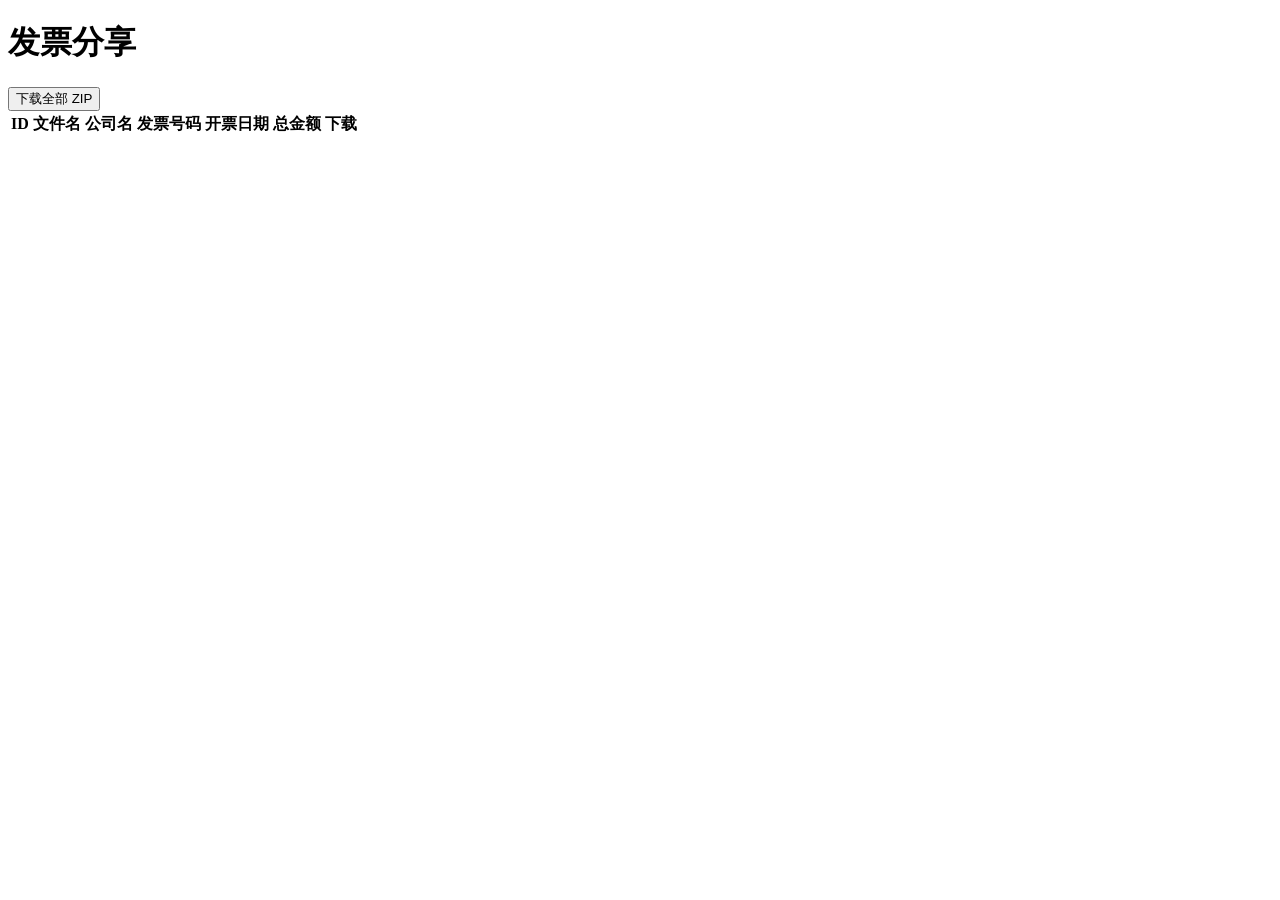
==== frontend/share.html @ 58549b5c "feat: initial invoice management MVP" ====
<!doctype html>
<html lang="zh-CN">
<head>
  <meta charset="UTF-8" />
  <meta name="viewport" content="width=device-width, initial-scale=1.0" />
  <title>发票分享页</title>
  <link rel="stylesheet" href="/styles.css" />
</head>
<body>
  <main class="container">
    <h1 id="share-title">发票分享</h1>
    <section class="card">
      <div class="toolbar">
        <button id="download-zip-btn">下载全部 ZIP</button>
      </div>
      <div class="table-wrap top-gap">
        <table>
          <thead>
            <tr>
              <th>ID</th>
              <th>文件名</th>
              <th>公司名</th>
              <th>发票号码</th>
              <th>开票日期</th>
              <th>总金额</th>
              <th>下载</th>
            </tr>
          </thead>
          <tbody id="share-items-tbody"></tbody>
        </table>
      </div>
      <p id="share-msg" class="hint"></p>
    </section>
  </main>

  <script src="/share.js"></script>
</body>
</html>
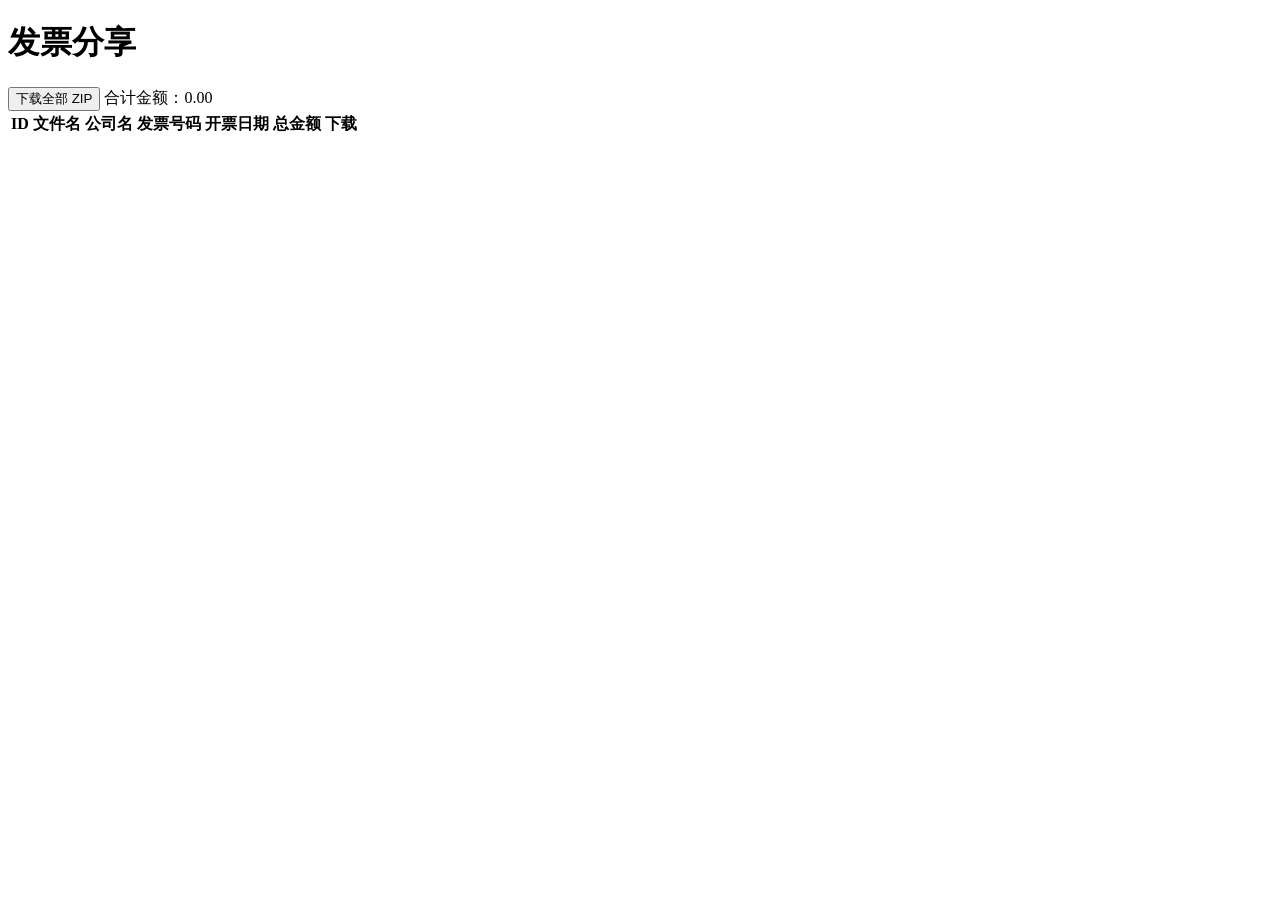
==== commit 9137e399: "feat: improve OCR extraction, share UX, and live-code compose startup" ====
--- a/frontend/share.html
+++ b/frontend/share.html
@@ -12,6 +12,7 @@
     <section class="card">
       <div class="toolbar">
         <button id="download-zip-btn">下载全部 ZIP</button>
+        <span id="share-total-amount" class="hint inline">合计金额：0.00</span>
       </div>
       <div class="table-wrap top-gap">
         <table>
